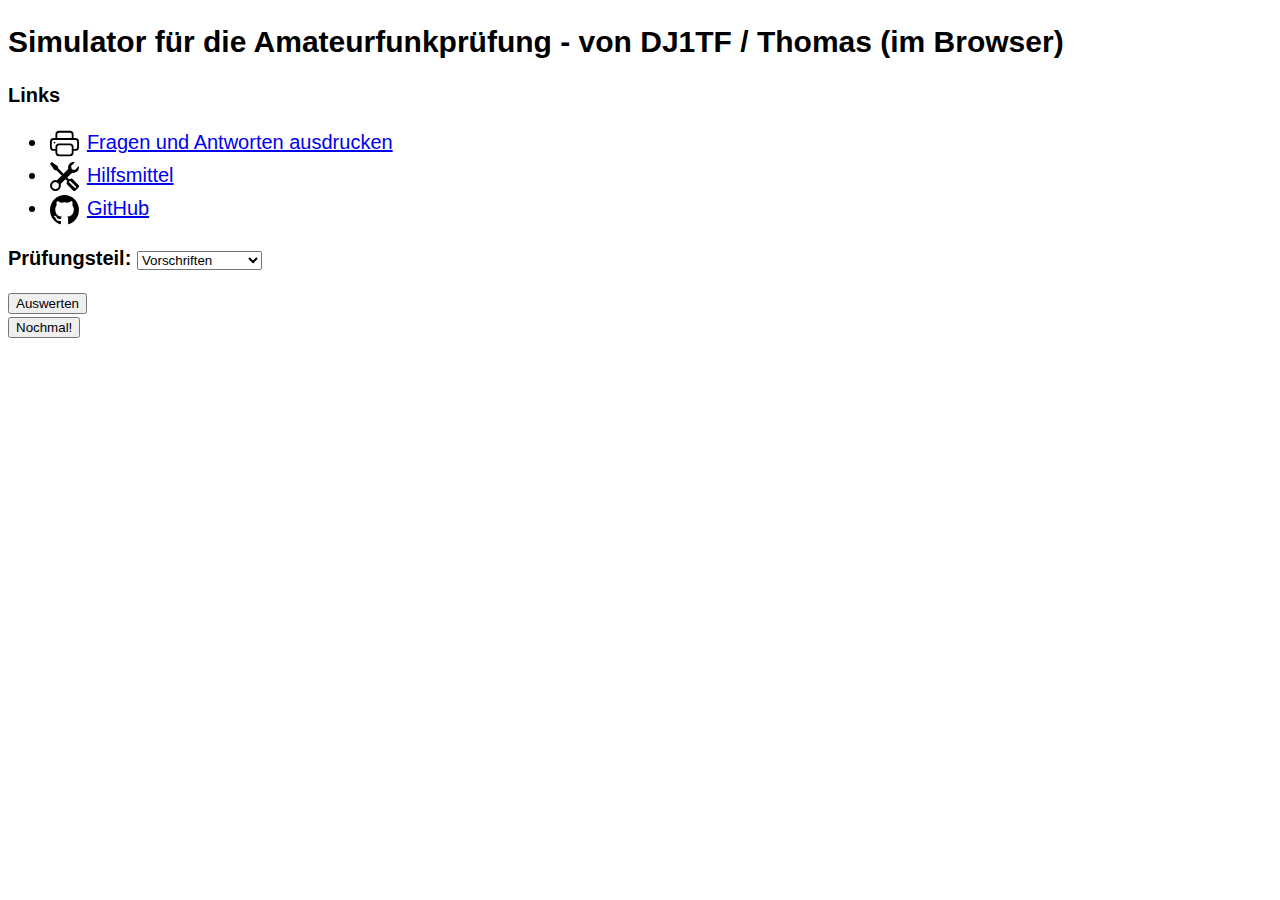
==== online.html @ 7da126df "Added print options" ====
<!DOCTYPE html>
<html>

<head>
  <meta charset="UTF-8">
  <meta name="viewport" content="width=device-width, initial-scale=1.0" />
  <meta name="theme-color" content="#000000" />
  <link rel="stylesheet" type="text/css" href="print.css" media="print" />
  <link rel="stylesheet" href="style.css" type="text/css" media="screen" />
  <link rel="stylesheet" href="online.css" type="text/css" media="screen" />

  <title>Afu Test - von Thomas Fritzsche - DJ1TF </title>

  <link rel="stylesheet" href="katex/katex.min.css">

  <!-- The loading of KaTeX is deferred to speed up page rendering -->
  <script defer src="katex/katex.min.js"></script>

  <!-- To automatically render math in text elements, include the auto-render extension: -->
  <script defer src="katex/contrib/auto-render.min.js"></script>
</head>

<body>
  <div class="title">
    <h2>Simulator für die Amateurfunkprüfung - von DJ1TF / Thomas (im Browser)</h2>
    <div>
      <strong>Links</strong>
      <ul>
      <li><img class="icon" style="margin:1px;" src="icons/printer.svg"/> <a href="index.html">Fragen und Antworten ausdrucken</a> </li>
      <li><img class="icon" style="margin:1px;" src="icons/tools.svg"/> <a href="https://www.bundesnetzagentur.de/SharedDocs/Downloads/DE/Sachgebiete/Telekommunikation/Unternehmen_Institutionen/Frequenzen/Amateurfunk/AntraegeFormulare/Hilfsmittel_12062024.pdf?__blob=publicationFile&v=2" target="_blank">Hilfsmittel</a></li>        
      <li><img class="icon" style="margin:1px;" src="icons/github.svg"/> <a href="https://github.com/fritzsche/afu_test" target=”_blank”>GitHub</a> </li>      
      </ul>
      <p id="sel_test">
        <strong>Prüfungsteil:</strong>
        <select id="test_select">
          <option value="V">Vorschriften</option>
          <option value="B">Betriebstechnik</option>
          <option value="N">Technik Klasse N</option>
          <option value="E">Technik Klasse E</option>
          <option value="A">Technik Klasse A</option>
        </select>
      </p>
    </div>
  </div>

  <h2 id="title" class="title" style="font-size: 16pt;"></h2>

  <div id="questions"> </div>
  <div>
    <button type="submit" id="evaluate_button" >Auswerten</button>
    <div id="result">
      <span id="result_span"></span><button id="again_button">Nochmal!</button>
    </div>
  </div>

  <script src="jsonpath.js"></script>
  <script type="module" src="test.js"></script>
</body>

</html>
---- print.css ----
@media print {
    html {
        font-size: 12pt;
    }

    .no-print {
        display: none !important;
    }

    img {
        vertical-align: middle;
        margin: 5pt;
        zoom: 150%;
        max-height: 40%;
        max-width: 40%;
    }

    .avoid_break .question {
        break-inside: avoid;
      }

      .more_margin .question {
        margin-bottom: 20pt;
      }     

      .more_margin .option {
        margin-top: 10pt;
      }  
            

}
---- style.css ----
html {
  font-size: 13pt;
  font-family: "Times New Roman", Times, serif;  
}

.title {
  font-family: Arial, Helvetica, sans-serif;
}

.icon {
  height: 11pt;
}

img {
 vertical-align:middle;
 margin: 5pt;
 zoom: 150%;
 max-height: 40%;
 max-width: 40%; 
}

.more_margin .question {
  margin-bottom: 20pt;
}

.more_margin .option {
  margin-top: 10pt;
}
---- online.css ----
img {
    vertical-align:middle;
    margin: 5pt;
    zoom: 200%;
    max-height: 45%;
    max-width: 45%; 
   }

input{
   align-self: center;
}
label p {
    margin: 0;
    padding: 0;
  }

html {
    font-size: 15pt !important;
}

.green {
    background-color: rgb(214, 240, 213);
}

.red {
    background-color: rgb(246, 223, 230);
}

.yellow {
    background-color: rgb(247, 241, 176);
}

.opt_lab {
    margin: 1em 0 1em 0;
    align-items: center;
}

/* https://stackoverflow.com/questions/23472949/prevent-wrapping-of-text-below-radio-buttons */
label {
/*    align-items: center;*/
    display: flex;
    flex: 1;
    align-items: flex-start;
}

input[type=radio] {
    margin: 6px;
}


.question {
    margin-left: 2em;
}


.unanswered {
    border-left: 6pt solid #f9e58b !important;
}

.correct_answer {
    border: 2pt dashed #95ee98 !important;
}

.incorrect {
    border-left: 6pt solid #f1b1b3 !important;
}

.correct {
    border-left: 6pt solid #84f8a1 !important;
}

.quest {
    border-left: 6pt solid transparent
}



#result {
    width: 100%;
    font-weight: bold;
    font-size: 15pt;
    font-family: arial, "lucida console", sans-serif;
}

#result>div {
    width: 95%;
    padding: 0.5em;
    align-items: center;
}

.smily {
    font-size: 30pt;
}
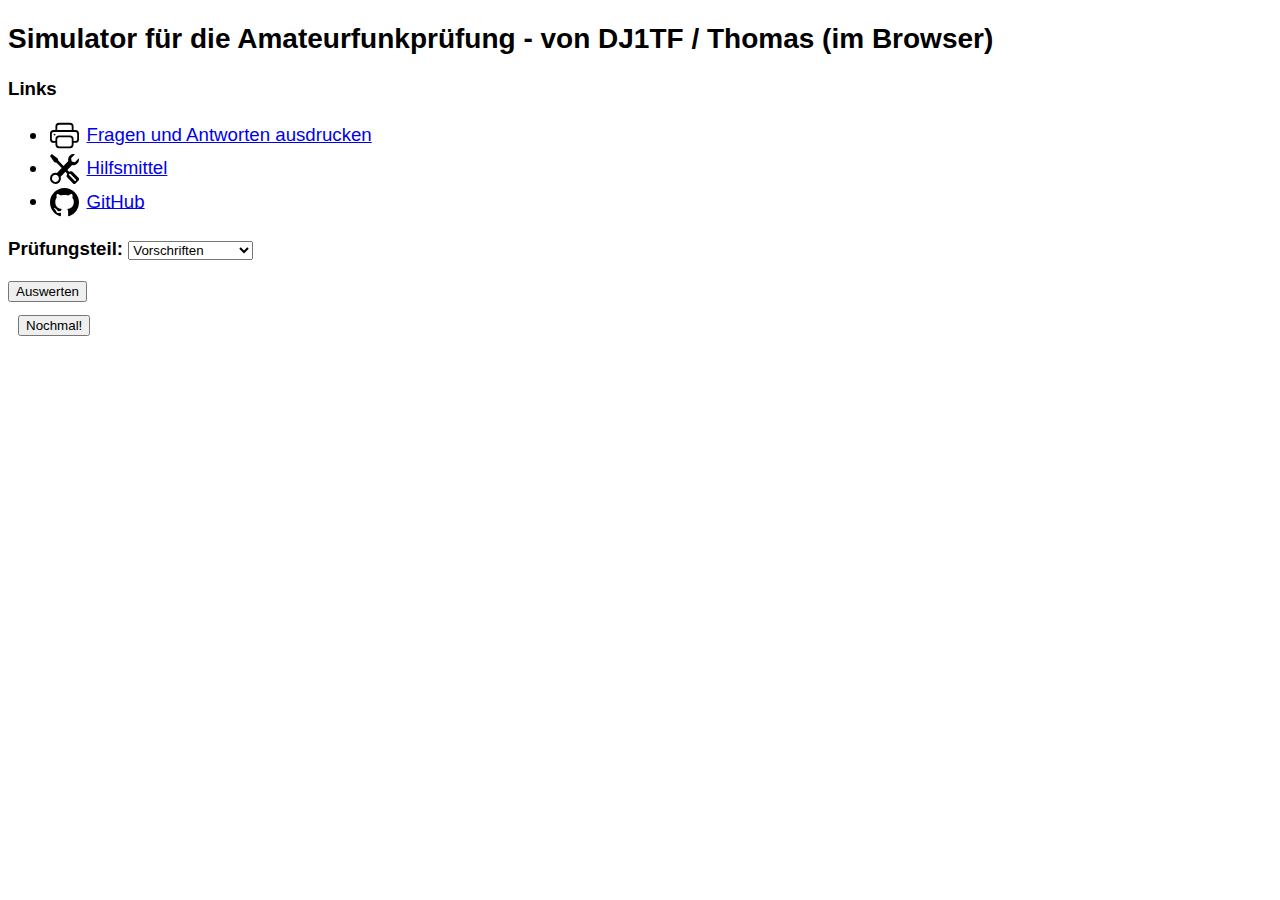
==== commit 1022cd0d: "Remove JSONPath library" ====
--- a/online.html
+++ b/online.html
@@ -47,13 +47,15 @@
 
   <div id="questions"> </div>
   <div>
-    <button type="submit" id="evaluate_button" >Auswerten</button>
+    <div id="online_answer" >
+      <button type="submit" id="evaluate_button" >Auswerten</button> 
+      <span id="online_noanswer"></span>
+    </div>
     <div id="result">
       <span id="result_span"></span><button id="again_button">Nochmal!</button>
     </div>
   </div>
 
-  <script src="jsonpath.js"></script>
   <script type="module" src="test.js"></script>
 </body>
 
--- a/online.css
+++ b/online.css
@@ -1,45 +1,42 @@
+.title {
+    font-size: 14pt;
+}
 
 
+ol {
+    padding-left: 5px;
+}
+
 img {
-    vertical-align:middle;
+    vertical-align: middle;
     margin: 5pt;
     zoom: 200%;
     max-height: 45%;
-    max-width: 45%; 
-   }
+    max-width: 45%;
+}
 
-input{
-   align-self: center;
+input {
+    align-self: center;
 }
+
 label p {
     margin: 0;
     padding: 0;
-  }
+}
 
 html {
     font-size: 15pt !important;
 }
 
-.green {
-    background-color: rgb(214, 240, 213);
-}
-
-.red {
-    background-color: rgb(246, 223, 230);
-}
-
-.yellow {
-    background-color: rgb(247, 241, 176);
-}
 
 .opt_lab {
-    margin: 1em 0 1em 0;
+    margin: 0.7em 0 0.7em 0;
     align-items: center;
 }
 
 /* https://stackoverflow.com/questions/23472949/prevent-wrapping-of-text-below-radio-buttons */
 label {
-/*    align-items: center;*/
+    /*    align-items: center;*/
     display: flex;
     flex: 1;
     align-items: flex-start;
@@ -75,8 +72,6 @@
     border-left: 6pt solid transparent
 }
 
-
-
 #result {
     width: 100%;
     font-weight: bold;
@@ -84,12 +79,28 @@
     font-family: arial, "lucida console", sans-serif;
 }
 
-#result>div {
+#result {
     width: 95%;
     padding: 0.5em;
     align-items: center;
 }
 
-.smily {
+.smiley {
     font-size: 30pt;
-}+}
+
+#result:has(.green) {
+    background-color: rgb(214, 240, 213);
+}
+
+#result:has(.red) {
+    background-color: rgb(246, 223, 230);
+}
+
+#result:has(.yellow) {
+    background-color: rgb(247, 241, 176);
+}
+
+#result {
+    display: hidden;
+}
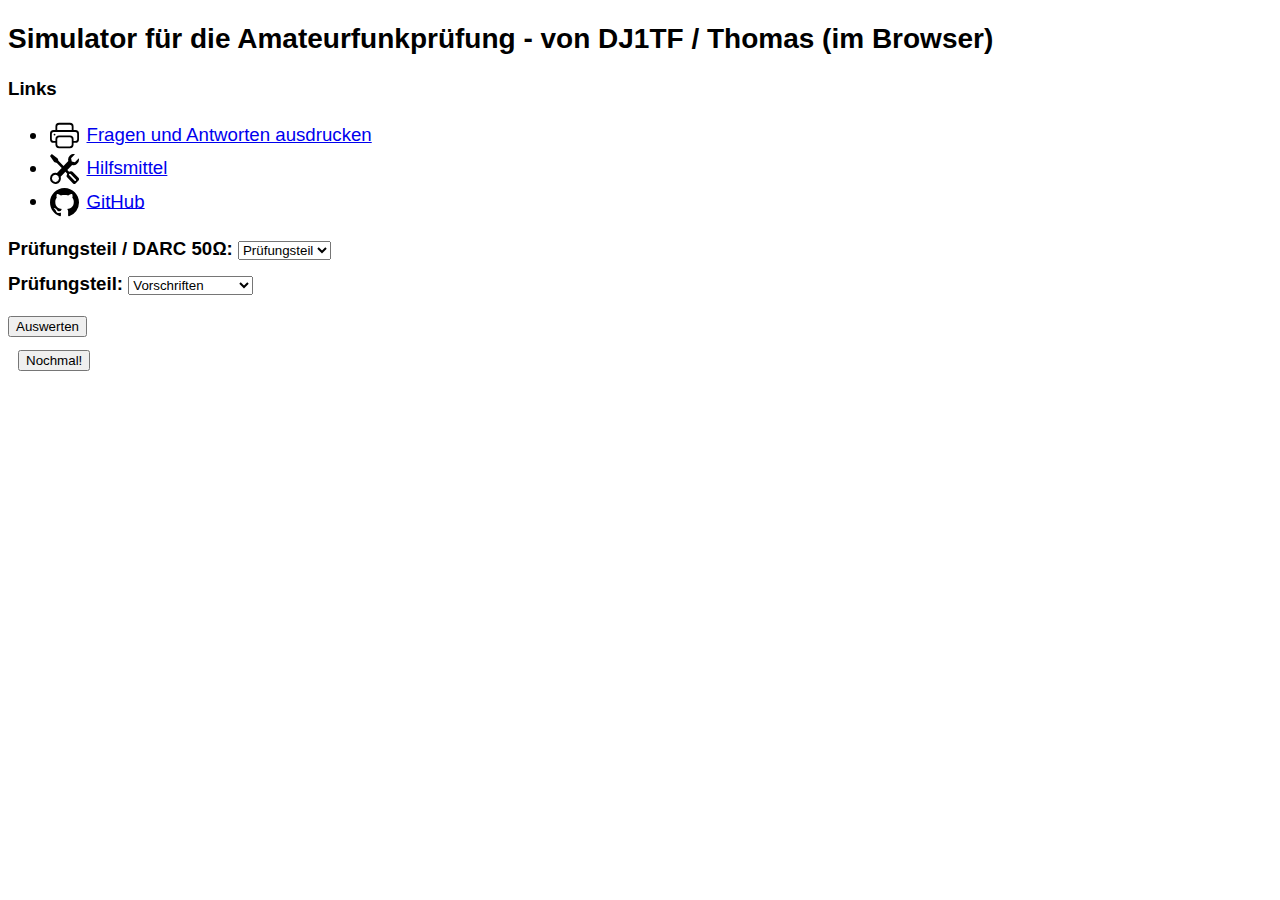
==== commit a4294b27: "Adopt for online version" ====
--- a/online.html
+++ b/online.html
@@ -7,6 +7,7 @@
   <meta name="theme-color" content="#000000" />
   <link rel="stylesheet" type="text/css" href="print.css" media="print" />
   <link rel="stylesheet" href="style.css" type="text/css" media="screen" />
+  <link rel="stylesheet" href="dropdown.css" type="text/css" media="screen" />
   <link rel="stylesheet" href="online.css" type="text/css" media="screen" />
 
   <title>Afu Test - von Thomas Fritzsche - DJ1TF </title>
@@ -26,29 +27,59 @@
     <div>
       <strong>Links</strong>
       <ul>
-      <li><img class="icon" style="margin:1px;" src="icons/printer.svg"/> <a href="index.html">Fragen und Antworten ausdrucken</a> </li>
-      <li><img class="icon" style="margin:1px;" src="icons/tools.svg"/> <a href="https://www.bundesnetzagentur.de/SharedDocs/Downloads/DE/Sachgebiete/Telekommunikation/Unternehmen_Institutionen/Frequenzen/Amateurfunk/AntraegeFormulare/Hilfsmittel_12062024.pdf?__blob=publicationFile&v=2" target="_blank">Hilfsmittel</a></li>        
-      <li><img class="icon" style="margin:1px;" src="icons/github.svg"/> <a href="https://github.com/fritzsche/afu_test" target=”_blank”>GitHub</a> </li>      
+        <li><img class="icon" style="margin:1px;" src="icons/printer.svg" /> <a href="index.html">Fragen und Antworten
+            ausdrucken</a> </li>
+        <li><img class="icon" style="margin:1px;" src="icons/tools.svg" /> <a
+            href="https://www.bundesnetzagentur.de/SharedDocs/Downloads/DE/Sachgebiete/Telekommunikation/Unternehmen_Institutionen/Frequenzen/Amateurfunk/AntraegeFormulare/Hilfsmittel_12062024.pdf?__blob=publicationFile&v=2"
+            target="_blank">Hilfsmittel</a></li>
+        <li><img class="icon" style="margin:1px;" src="icons/github.svg" /> <a
+            href="https://github.com/fritzsche/afu_test" target=”_blank”>GitHub</a> </li>
       </ul>
-      <p id="sel_test">
-        <strong>Prüfungsteil:</strong>
-        <select id="test_select">
-          <option value="V">Vorschriften</option>
-          <option value="B">Betriebstechnik</option>
-          <option value="N">Technik Klasse N</option>
-          <option value="E">Technik Klasse E</option>
-          <option value="A">Technik Klasse A</option>
+    </div>
+
+    <div class="box">
+      <label class="inline-block"><strong>Prüfungsteil / DARC 50&#8486;:</strong></label>
+      <select id="pr_or_50">
+        <option value="P">Prüfungsteil</option>
+        <option value="5">DARC 50&#8486;</option>
+      </select>
+    </div>
+
+    <div class="box" id="pruefung">
+      <strong>Prüfungsteil: </strong>
+      <select id="test_select">
+        <option value="V">Vorschriften</option>
+        <option value="B">Betriebstechnik</option>
+        <option value="N">Technik Klasse N</option>
+        <option value="E">Technik Klasse E</option>
+        <option value="A">Technik Klasse A</option>
+      </select>
+    </div>
+    <div id="ohm">
+      <div class="box flex">
+        <strong>Lernziel: </strong>
+        <select id="ziel_select">
+          <option value="N">Klasse N</option>
+          <option value="NE">Klasse E</option>
+          <option value="NEA">Klasse A</option>
+          <option value="E">Von N nach E</option>
+          <option value="EA">Von N nach A</option>
+          <option value="A">Von E nach A</option>
         </select>
-      </p>
+      </div>
+
+      <label class="inline-block"><strong>Kapitel Auswahl: </strong></label>
+      <span id="all_chapters"></span>
     </div>
   </div>
+
 
   <h2 id="title" class="title" style="font-size: 16pt;"></h2>
 
   <div id="questions"> </div>
   <div>
-    <div id="online_answer" >
-      <button type="submit" id="evaluate_button" >Auswerten</button> 
+    <div id="online_answer">
+      <button type="submit" id="evaluate_button">Auswerten</button>
       <span id="online_noanswer"></span>
     </div>
     <div id="result">
--- a/style.css
+++ b/style.css
@@ -1,6 +1,6 @@
 html {
   font-size: 13pt;
-  font-family: "Times New Roman", Times, serif;  
+  font-family: "Times New Roman", Times, serif;
 }
 
 .title {
@@ -12,11 +12,11 @@
 }
 
 img {
- vertical-align:middle;
- margin: 5pt;
- zoom: 150%;
- max-height: 40%;
- max-width: 40%; 
+  vertical-align: middle;
+  margin: 5pt;
+  zoom: 150%;
+  max-height: 40%;
+  max-width: 40%;
 }
 
 .more_margin .question {
@@ -25,5 +25,21 @@
 
 .more_margin .option {
   margin-top: 10pt;
-}  
+}
 
+.hidden {
+  display: none !important; 
+}
+
+.box {
+  margin-top: 10pt;
+  margin-bottom: 10pt;
+}
+
+.flex {
+  display: flex;
+}
+
+.inline-block {
+  display: inline-block;
+}--- a/dropdown.css
+++ b/dropdown.css
@@ -0,0 +1,52 @@
+.dropdown {
+    position: relative;
+    display: inline-block;
+    user-select: none;
+}
+
+/* The button that opens/closes the dropdown */
+.dropdown-btn {
+    padding: 1px 1px;
+    border: 1px solid black;
+    border-radius: 4px;
+    cursor: pointer;
+    display: flex;
+    align-items: center;
+    justify-content: space-between;
+    min-width: 150px;
+    font-size: 13px;
+}
+
+/* The dropdown menu (hidden by default) */
+.dropdown-menu {
+    display: none;
+    font-size: 13px;
+    position: absolute;
+    top: 100%;
+    left: 0;
+    margin-top: 5px;
+    background-color: white;
+    border: 1px solid black;
+    border-radius: 4px;
+    box-shadow: 0 2px 8px rgba(0, 0, 0, 0.15);
+    z-index: 1000;
+    min-width: 400px;
+    padding: 2px;
+}
+
+/* Show menu when "show" class is added */
+.dropdown-menu.show {
+    display: block;
+}
+
+/* Each option inside the menu */
+.dropdown-menu label {
+    display: block;
+    padding: 1px 1px;
+    cursor: pointer;
+}
+
+.dropdown-menu label:hover {
+    background-color: #f5f5f5;
+}
+
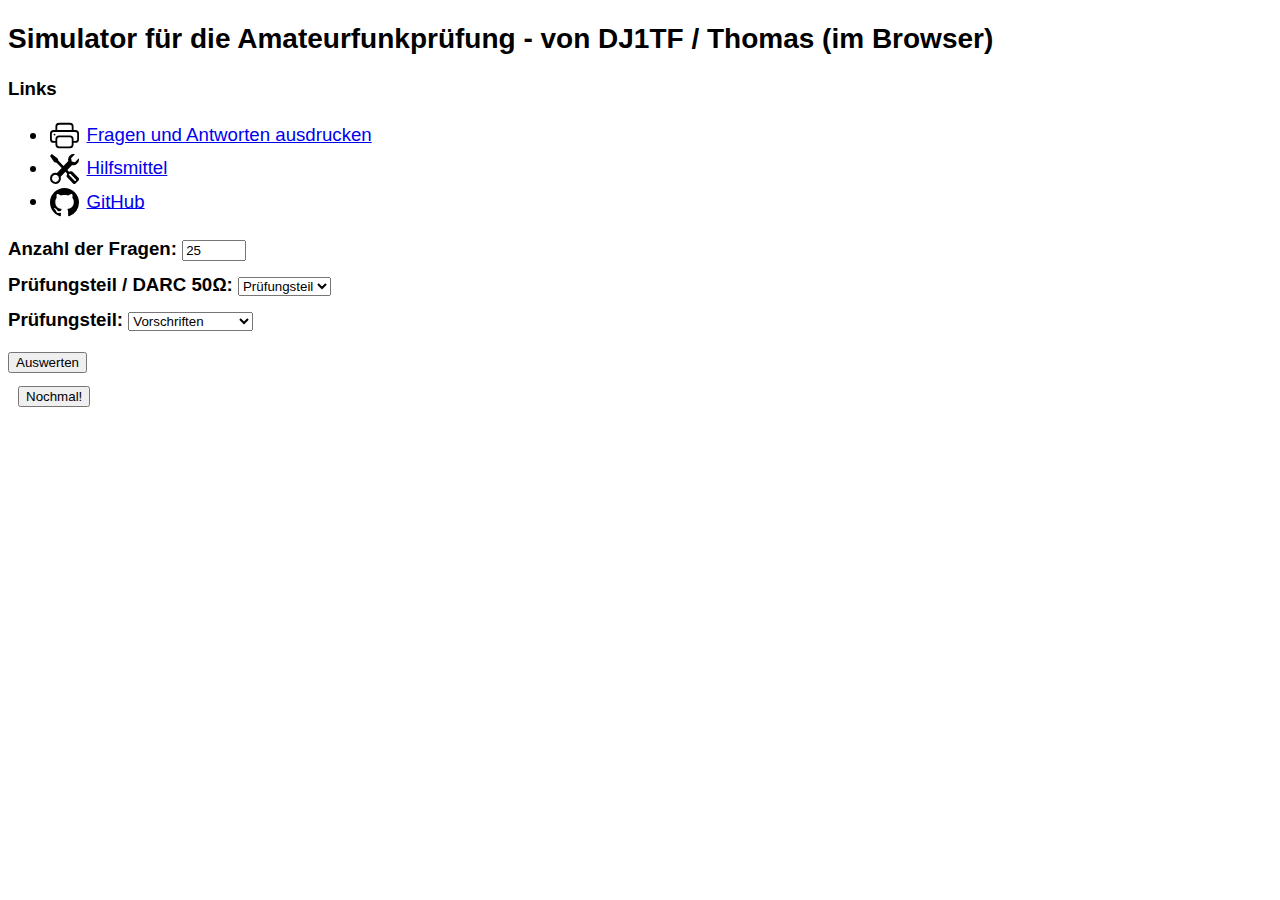
==== commit 9f805641: "Limit number of questions selected for a test" ====
--- a/online.html
+++ b/online.html
@@ -37,7 +37,13 @@
       </ul>
     </div>
 
-    <div class="box">
+    <div class="box special_hide">
+      <label class="inline-block" for="anzahl"><strong>Anzahl der Fragen:</strong></label>
+      <input class="watch" autocomplete="off" type="number" step="1" min="1" max="100" id="anzahl" size="4"
+              name="anzahl" value="25" />
+    </div>
+
+    <div class="box special_hide">
       <label class="inline-block"><strong>Prüfungsteil / DARC 50&#8486;:</strong></label>
       <select id="pr_or_50">
         <option value="P">Prüfungsteil</option>
@@ -45,7 +51,7 @@
       </select>
     </div>
 
-    <div class="box" id="pruefung">
+    <div class="box special_hide" id="pruefung">
       <strong>Prüfungsteil: </strong>
       <select id="test_select">
         <option value="V">Vorschriften</option>
@@ -55,7 +61,7 @@
         <option value="A">Technik Klasse A</option>
       </select>
     </div>
-    <div id="ohm">
+    <div class="special_hide" id="ohm">
       <div class="box flex">
         <strong>Lernziel: </strong>
         <select id="ziel_select">
@@ -68,8 +74,8 @@
         </select>
       </div>
 
-      <label class="inline-block"><strong>Kapitel Auswahl: </strong></label>
-      <span id="all_chapters"></span>
+      <label class="inline-block special_hide"><strong>Kapitel Auswahl: </strong></label>
+      <span class="special_hide" id="all_chapters"></span>
     </div>
   </div>
 
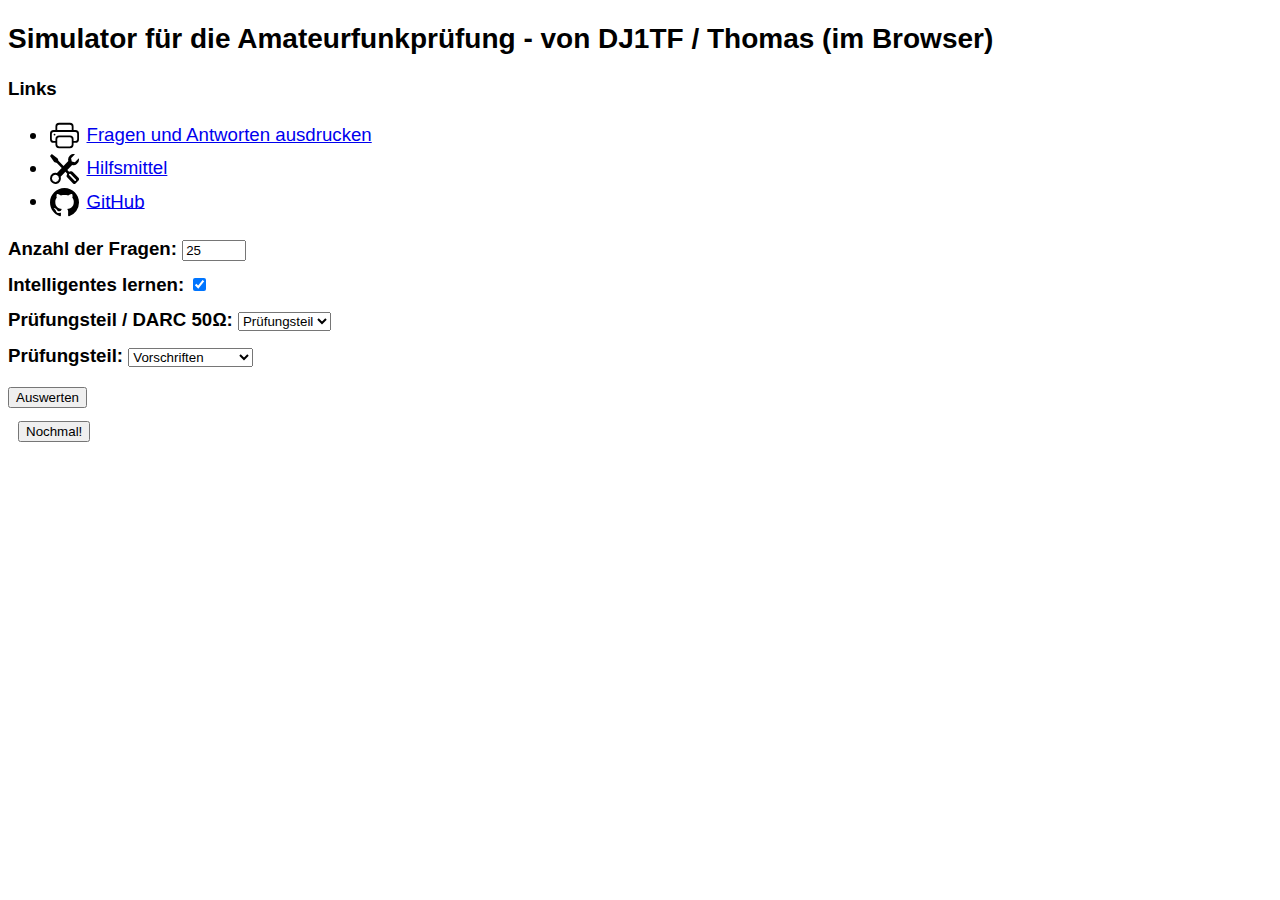
==== commit 5ba4e942: "started with pick" ====
--- a/online.html
+++ b/online.html
@@ -41,6 +41,12 @@
       <label class="inline-block" for="anzahl"><strong>Anzahl der Fragen:</strong></label>
       <input class="watch" autocomplete="off" type="number" step="1" min="1" max="100" id="anzahl" size="4"
               name="anzahl" value="25" />
+    </div>
+
+
+    <div class="box special_hide">
+      <label class="inline-block"><strong>Intelligentes lernen:</strong></label>
+      <input id="intelligent" type="checkbox" class="watch"/>
     </div>
 
     <div class="box special_hide">
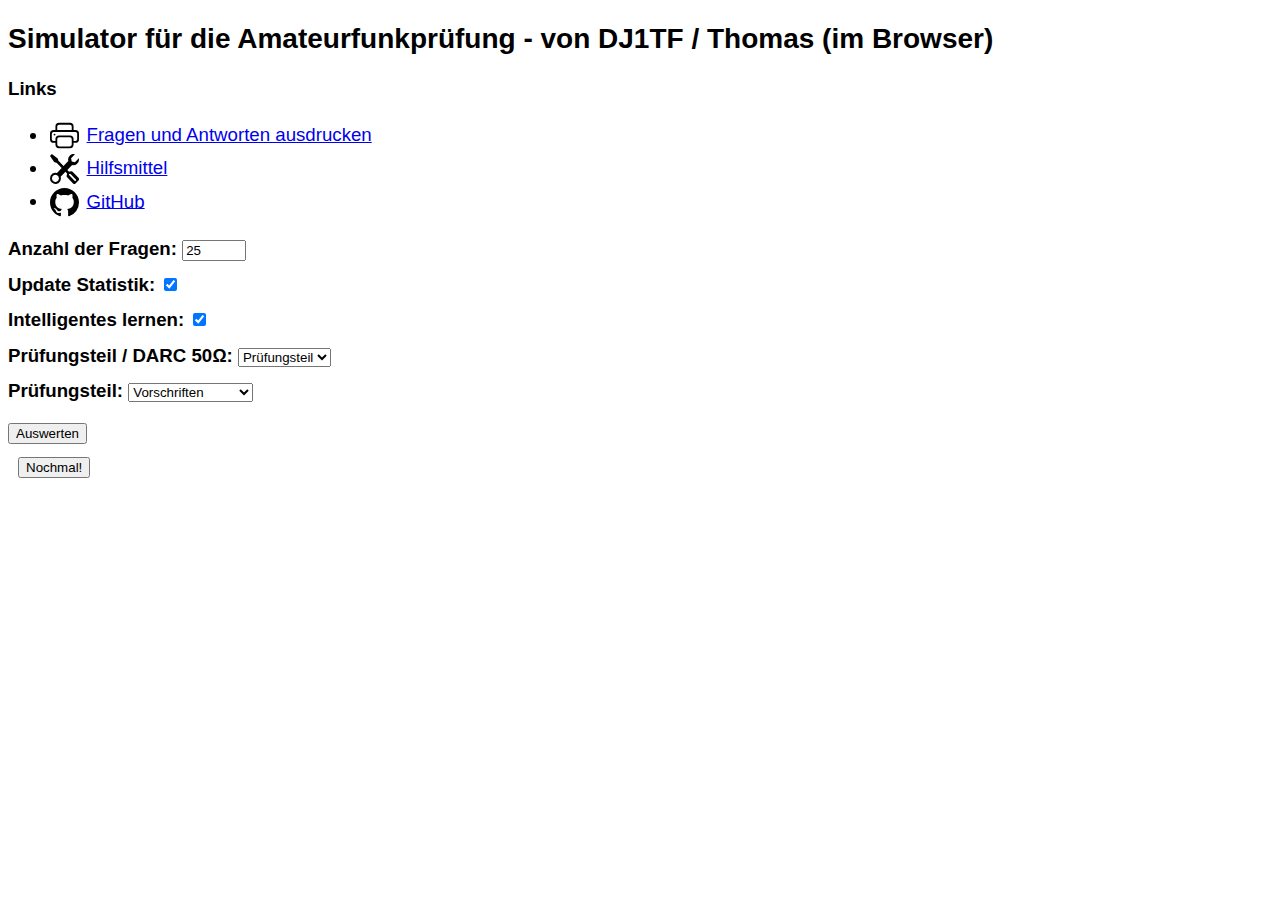
==== commit 36fd7e31: "Finalize the Statistic function" ====
--- a/online.html
+++ b/online.html
@@ -41,6 +41,13 @@
       <label class="inline-block" for="anzahl"><strong>Anzahl der Fragen:</strong></label>
       <input class="watch" autocomplete="off" type="number" step="1" min="1" max="100" id="anzahl" size="4"
               name="anzahl" value="25" />
+    </div>
+
+
+    <div class="box special_hide">
+      <label class="inline-block"><strong>Update Statistik:</strong></label>
+      <input id="statistic" type="checkbox" class="watch"/>
+      <span id="stat_txt"></span>
     </div>
 
 
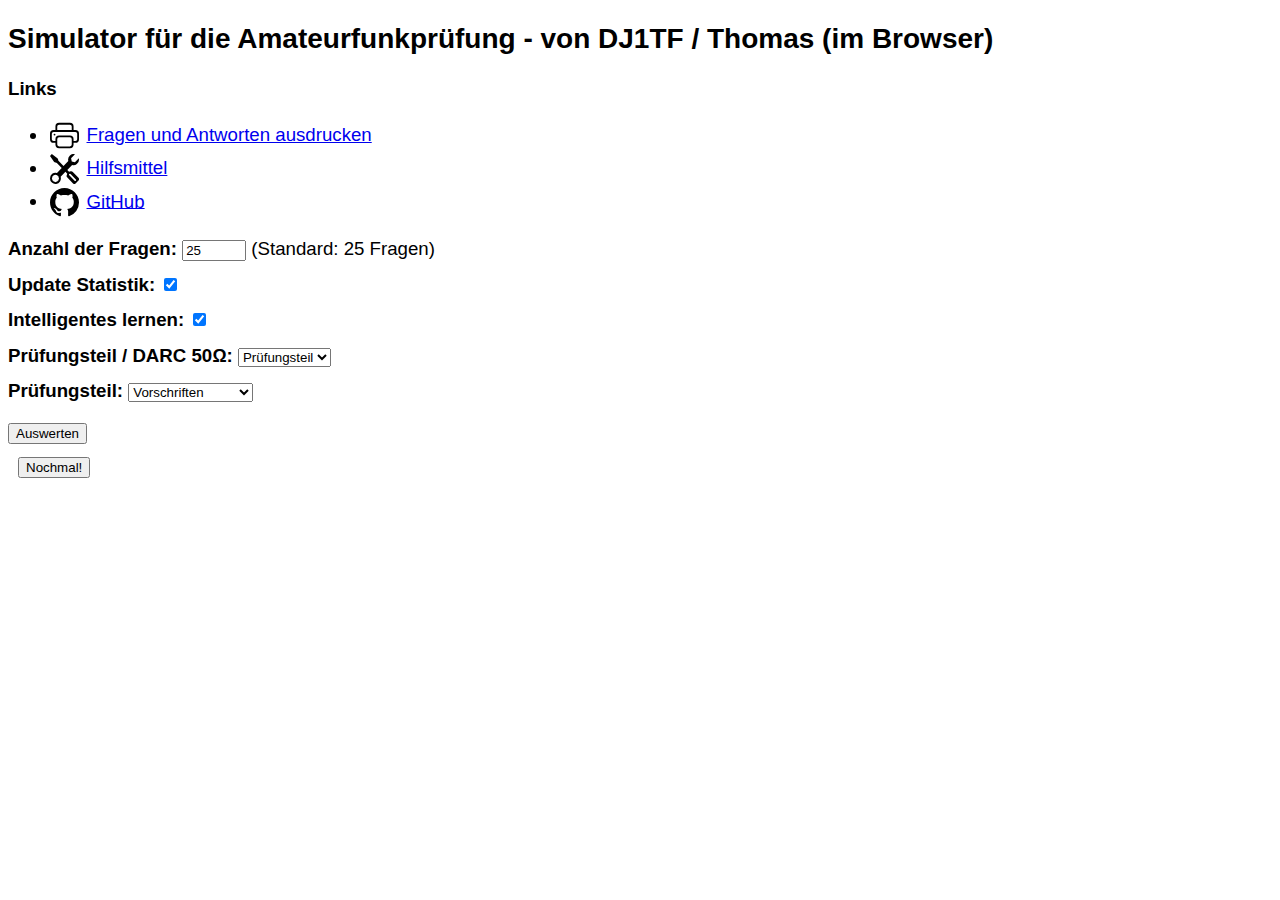
==== commit 44df257c: "Bugfix" ====
--- a/online.html
+++ b/online.html
@@ -40,7 +40,7 @@
     <div class="box special_hide">
       <label class="inline-block" for="anzahl"><strong>Anzahl der Fragen:</strong></label>
       <input class="watch" autocomplete="off" type="number" step="1" min="1" max="100" id="anzahl" size="4"
-              name="anzahl" value="25" />
+              name="anzahl" value="25" /> (Standard: 25 Fragen)
     </div>
 
 
